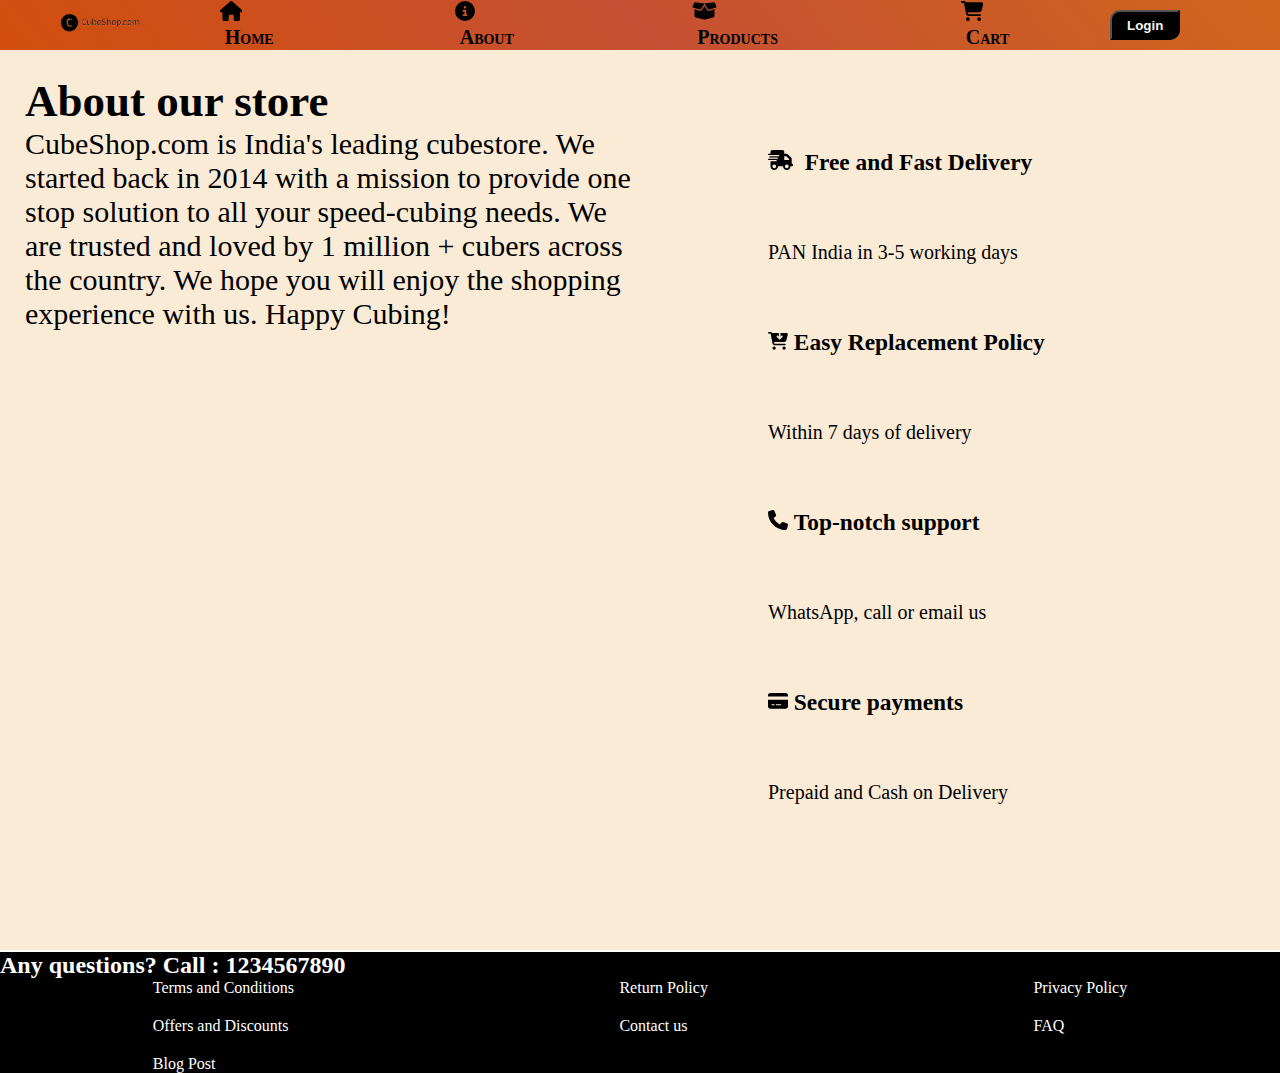
==== about.html @ 5586dda6 "ecommerce website" ====
<!DOCTYPE html>
<html lang="en">

<head>
    <meta charset="UTF-8">
    <meta name="viewport" content="width=device-width, initial-scale=1.0">
    <title>CubeShop-About</title>
</head>

<link rel="stylesheet" href="about.css">

<body>

    <nav>
        <div><img id="logo" src="logo.png" alt="logo" height="20px"></div>
        <ul id="navbar">
            <a href="index.html"><svg height="20px" xmlns="http://www.w3.org/2000/svg" viewBox="0 0 576 512"><!--!Font Awesome Free 6.5.1 by @fontawesome - https://fontawesome.com License - https://fontawesome.com/license/free Copyright 2024 Fonticons, Inc.--><path d="M575.8 255.5c0 18-15 32.1-32 32.1h-32l.7 160.2c0 2.7-.2 5.4-.5 8.1V472c0 22.1-17.9 40-40 40H456c-1.1 0-2.2 0-3.3-.1c-1.4 .1-2.8 .1-4.2 .1H416 392c-22.1 0-40-17.9-40-40V448 384c0-17.7-14.3-32-32-32H256c-17.7 0-32 14.3-32 32v64 24c0 22.1-17.9 40-40 40H160 128.1c-1.5 0-3-.1-4.5-.2c-1.2 .1-2.4 .2-3.6 .2H104c-22.1 0-40-17.9-40-40V360c0-.9 0-1.9 .1-2.8V287.6H32c-18 0-32-14-32-32.1c0-9 3-17 10-24L266.4 8c7-7 15-8 22-8s15 2 21 7L564.8 231.5c8 7 12 15 11 24z"/></svg>&nbsp;Home</a>
            <a href="about.html"><svg height="20px" xmlns="http://www.w3.org/2000/svg" viewBox="0 0 512 512"><!--!Font Awesome Free 6.5.1 by @fontawesome - https://fontawesome.com License - https://fontawesome.com/license/free Copyright 2024 Fonticons, Inc.--><path d="M256 512A256 256 0 1 0 256 0a256 256 0 1 0 0 512zM216 336h24V272H216c-13.3 0-24-10.7-24-24s10.7-24 24-24h48c13.3 0 24 10.7 24 24v88h8c13.3 0 24 10.7 24 24s-10.7 24-24 24H216c-13.3 0-24-10.7-24-24s10.7-24 24-24zm40-208a32 32 0 1 1 0 64 32 32 0 1 1 0-64z"/></svg>&nbsp;About</a>
            <a href="products.html"><svg height="20px" xmlns="http://www.w3.org/2000/svg" viewBox="0 0 640 512"><!--!Font Awesome Free 6.5.1 by @fontawesome - https://fontawesome.com License - https://fontawesome.com/license/free Copyright 2024 Fonticons, Inc.--><path d="M58.9 42.1c3-6.1 9.6-9.6 16.3-8.7L320 64 564.8 33.4c6.7-.8 13.3 2.7 16.3 8.7l41.7 83.4c9 17.9-.6 39.6-19.8 45.1L439.6 217.3c-13.9 4-28.8-1.9-36.2-14.3L320 64 236.6 203c-7.4 12.4-22.3 18.3-36.2 14.3L37.1 170.6c-19.3-5.5-28.8-27.2-19.8-45.1L58.9 42.1zM321.1 128l54.9 91.4c14.9 24.8 44.6 36.6 72.5 28.6L576 211.6v167c0 22-15 41.2-36.4 46.6l-204.1 51c-10.2 2.6-20.9 2.6-31 0l-204.1-51C79 419.7 64 400.5 64 378.5v-167L191.6 248c27.8 8 57.6-3.8 72.5-28.6L318.9 128h2.2z"/></svg>&nbsp;Products</a>
            <a href=""><svg height="20px" xmlns="http://www.w3.org/2000/svg" viewBox="0 0 576 512"><!--!Font Awesome Free 6.5.1 by @fontawesome - https://fontawesome.com License - https://fontawesome.com/license/free Copyright 2024 Fonticons, Inc.--><path d="M0 24C0 10.7 10.7 0 24 0H69.5c22 0 41.5 12.8 50.6 32h411c26.3 0 45.5 25 38.6 50.4l-41 152.3c-8.5 31.4-37 53.3-69.5 53.3H170.7l5.4 28.5c2.2 11.3 12.1 19.5 23.6 19.5H488c13.3 0 24 10.7 24 24s-10.7 24-24 24H199.7c-34.6 0-64.3-24.6-70.7-58.5L77.4 54.5c-.7-3.8-4-6.5-7.9-6.5H24C10.7 48 0 37.3 0 24zM128 464a48 48 0 1 1 96 0 48 48 0 1 1 -96 0zm336-48a48 48 0 1 1 0 96 48 48 0 1 1 0-96z"/></svg>&nbsp;Cart</a>
        </ul>
        <button id="login" type="button">Login</button>
    </nav>
    <div class="about">
        <div class="section">
            <h2>About our store</h2>
            <p><span>CubeShop.com</span> is India's leading cubestore. We started back in 2014 with a mission to provide
                one
                stop
                solution to all your speed-cubing needs. We are trusted and loved by 1 million + cubers across the
                country.
                We hope you will enjoy the shopping experience with us.
                <span>Happy Cubing!</span>
            </p>
        </div>
        <div class="why">
            
            <h3><svg height="20px" xmlns="http://www.w3.org/2000/svg" viewBox="0 0 640 512"><!--!Font Awesome Free 6.5.1 by @fontawesome - https://fontawesome.com License - https://fontawesome.com/license/free Copyright 2024 Fonticons, Inc.--><path d="M112 0C85.5 0 64 21.5 64 48V96H16c-8.8 0-16 7.2-16 16s7.2 16 16 16H64 272c8.8 0 16 7.2 16 16s-7.2 16-16 16H64 48c-8.8 0-16 7.2-16 16s7.2 16 16 16H64 240c8.8 0 16 7.2 16 16s-7.2 16-16 16H64 16c-8.8 0-16 7.2-16 16s7.2 16 16 16H64 208c8.8 0 16 7.2 16 16s-7.2 16-16 16H64V416c0 53 43 96 96 96s96-43 96-96H384c0 53 43 96 96 96s96-43 96-96h32c17.7 0 32-14.3 32-32s-14.3-32-32-32V288 256 237.3c0-17-6.7-33.3-18.7-45.3L512 114.7c-12-12-28.3-18.7-45.3-18.7H416V48c0-26.5-21.5-48-48-48H112zM544 237.3V256H416V160h50.7L544 237.3zM160 368a48 48 0 1 1 0 96 48 48 0 1 1 0-96zm272 48a48 48 0 1 1 96 0 48 48 0 1 1 -96 0z"/></svg> &nbsp;Free and Fast Delivery</h3>
            <p>PAN India in 3-5 working days</p>
            <h3><svg width="20px" xmlns="http://www.w3.org/2000/svg" viewBox="0 0 576 512"><!--!Font Awesome Free 6.5.1 by @fontawesome - https://fontawesome.com License - https://fontawesome.com/license/free Copyright 2024 Fonticons, Inc.--><path d="M24 0C10.7 0 0 10.7 0 24S10.7 48 24 48H69.5c3.8 0 7.1 2.7 7.9 6.5l51.6 271c6.5 34 36.2 58.5 70.7 58.5H488c13.3 0 24-10.7 24-24s-10.7-24-24-24H199.7c-11.5 0-21.4-8.2-23.6-19.5L170.7 288H459.2c32.6 0 61.1-21.8 69.5-53.3l41-152.3C576.6 57 557.4 32 531.1 32H360V134.1l23-23c9.4-9.4 24.6-9.4 33.9 0s9.4 24.6 0 33.9l-64 64c-9.4 9.4-24.6 9.4-33.9 0l-64-64c-9.4-9.4-9.4-24.6 0-33.9s24.6-9.4 33.9 0l23 23V32H120.1C111 12.8 91.6 0 69.5 0H24zM176 512a48 48 0 1 0 0-96 48 48 0 1 0 0 96zm336-48a48 48 0 1 0 -96 0 48 48 0 1 0 96 0z"/></svg>&nbsp;Easy Replacement Policy</h3>
            <p>Within 7 days of delivery</p>
            <h3><svg width="20px" xmlns="http://www.w3.org/2000/svg" viewBox="0 0 512 512"><!--!Font Awesome Free 6.5.1 by @fontawesome - https://fontawesome.com License - https://fontawesome.com/license/free Copyright 2024 Fonticons, Inc.--><path d="M164.9 24.6c-7.7-18.6-28-28.5-47.4-23.2l-88 24C12.1 30.2 0 46 0 64C0 311.4 200.6 512 448 512c18 0 33.8-12.1 38.6-29.5l24-88c5.3-19.4-4.6-39.7-23.2-47.4l-96-40c-16.3-6.8-35.2-2.1-46.3 11.6L304.7 368C234.3 334.7 177.3 277.7 144 207.3L193.3 167c13.7-11.2 18.4-30 11.6-46.3l-40-96z"/></svg>&nbsp;Top-notch support</h3>
            <p>WhatsApp, call or email us</p>
            <h3><svg width="20px" xmlns="http://www.w3.org/2000/svg" viewBox="0 0 576 512"><!--!Font Awesome Free 6.5.1 by @fontawesome - https://fontawesome.com License - https://fontawesome.com/license/free Copyright 2024 Fonticons, Inc.--><path d="M64 32C28.7 32 0 60.7 0 96v32H576V96c0-35.3-28.7-64-64-64H64zM576 224H0V416c0 35.3 28.7 64 64 64H512c35.3 0 64-28.7 64-64V224zM112 352h64c8.8 0 16 7.2 16 16s-7.2 16-16 16H112c-8.8 0-16-7.2-16-16s7.2-16 16-16zm112 16c0-8.8 7.2-16 16-16H368c8.8 0 16 7.2 16 16s-7.2 16-16 16H240c-8.8 0-16-7.2-16-16z"/></svg>&nbsp;Secure payments</h3>
            <p>Prepaid and Cash on Delivery</p>
        </div>
    </div>
    <footer>
        <h2>Any questions? Call : 1234567890</h2>
        <div class="footer">
            <a href="">Terms and Conditions</a>
            <a href="">Return Policy</a>
            <a href="">Privacy Policy</a>
            <a href="">Offers and Discounts</a>
            <a href="">Contact us</a>
            <a href="">FAQ</a>
            <a href="">Blog Post</a>
        </div>
    </footer>

</body>

</html>
---- about.css ----
* {
    margin: 0;
    padding: 0;
    box-sizing: border-box;
}

nav {
    position: fixed;
    top: 0;
    left: 0;
    right: 0;
    z-index: 100;
    background-image: linear-gradient(50deg, #d14e0c, #c55033, #d1651c);
    position: fixed;
    display: flex;
    align-items: center;
    justify-content: space-between;
    height: 50px;
}

nav ul {
    display: flex;
    flex-direction: row;
    list-style: none;
}

#navbar a:hover {
    text-decoration: underline rgb(242, 245, 244) 4px;
}

#navbar a {
    transition: 0.7s;
    padding: 0px 80px;
    text-decoration: none;
    color: black;
    font-size: 20px;
    font-family: 'Times New Roman', Times, serif;
    font-variant: small-caps;
    font-weight: bolder;
}

#logo {
    margin-left: 60px;
}

#login {
    height: 30px;
    width: 70px;
    background-color: black;
    color: whitesmoke;
    font-family: 'Gill Sans', 'Gill Sans MT', Calibri, 'Trebuchet MS', sans-serif;
    font-weight: 600;
    margin-right: 100px;
    border-radius: 10px 0px;

}

#login:hover {
    cursor: pointer;
    background-color: white;
    color: black;
    box-shadow: 0px 0px 20px rgba(235, 231, 102, 0.592);
}

.about {
    height: 100vh;
    background-color: antiquewhite;
    position: relative;
    top: 50px;

    display: flex;
    flex-direction: row;
    justify-content: center;
}

.section {
    width: 60vw;
    font-size: 30px;
    margin: 25px;
    font-weight: 500;
}

.why {
    display: grid;
    grid-template-columns: auto;
    gap: 20px;
    line-height: 25px;
    margin: 100px;
    font-size: 20px;
    width: 40vw;
}

footer {
    background-color: black;
    position: absolute;
    width: 100%;
    bottom: -173px;
    color: white;
}

::-webkit-scrollbar {
    display: none;
}

.footer {
    text-decoration: none;
    color: white;
    display: grid;
    grid-template-columns: auto auto auto;
    gap: 20px;
    justify-content: space-around;
}

.footer a {
    text-decoration: none;
    color: white;
}
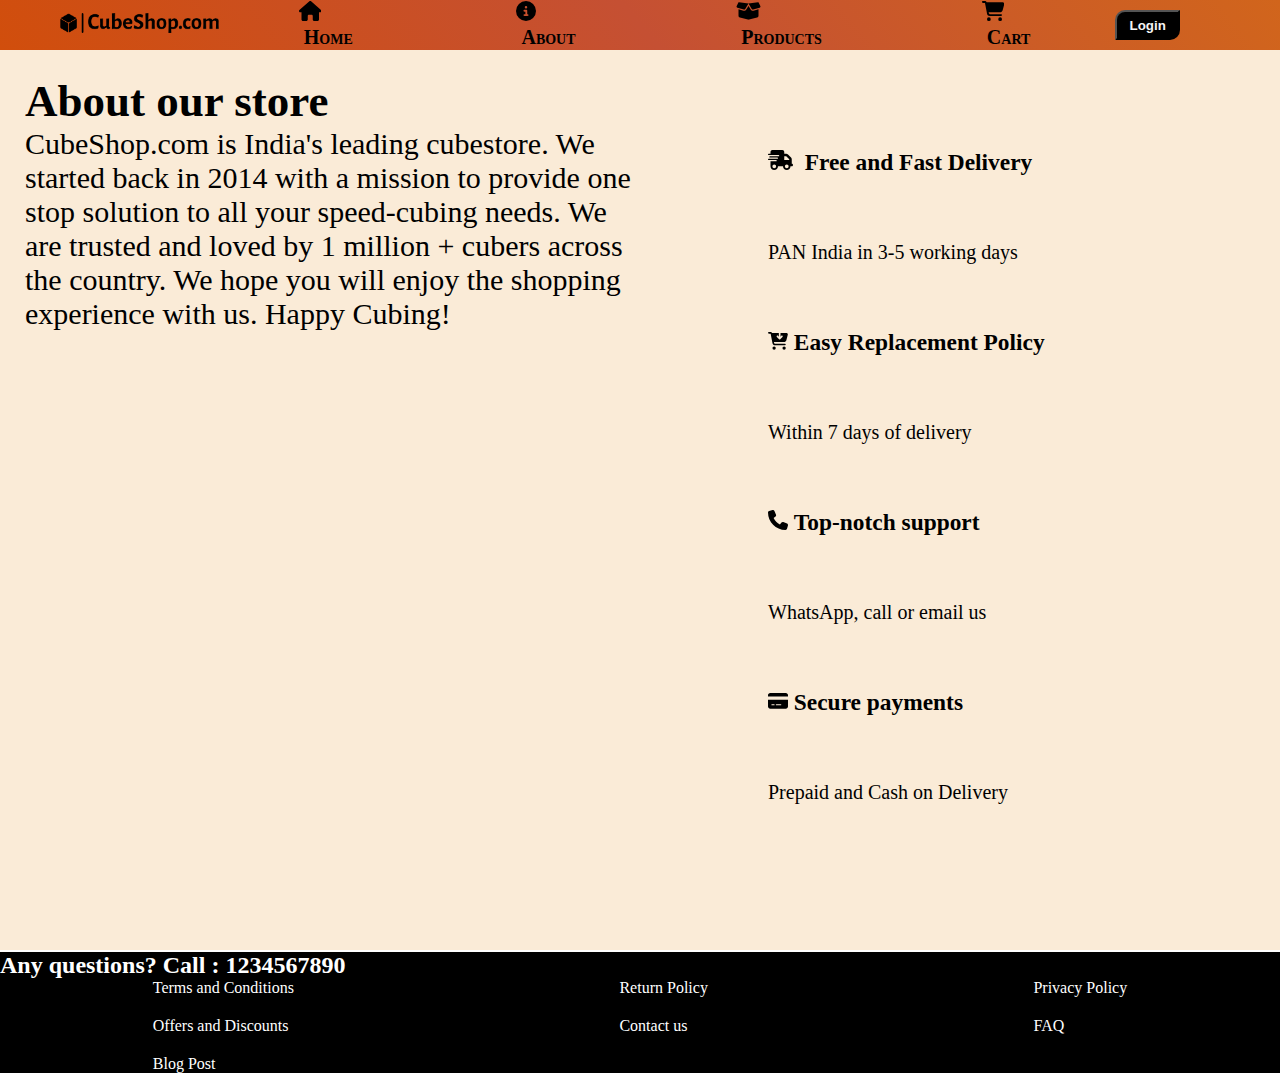
==== commit 2beb3678: "added new logo" ====
--- a/about.html
+++ b/about.html
@@ -12,12 +12,28 @@
 <body>
 
     <nav>
-        <div><img id="logo" src="logo.png" alt="logo" height="20px"></div>
+        <div><img id="logo" src="logocube.png" alt="logo" height="20px"></div>
         <ul id="navbar">
-            <a href="index.html"><svg height="20px" xmlns="http://www.w3.org/2000/svg" viewBox="0 0 576 512"><!--!Font Awesome Free 6.5.1 by @fontawesome - https://fontawesome.com License - https://fontawesome.com/license/free Copyright 2024 Fonticons, Inc.--><path d="M575.8 255.5c0 18-15 32.1-32 32.1h-32l.7 160.2c0 2.7-.2 5.4-.5 8.1V472c0 22.1-17.9 40-40 40H456c-1.1 0-2.2 0-3.3-.1c-1.4 .1-2.8 .1-4.2 .1H416 392c-22.1 0-40-17.9-40-40V448 384c0-17.7-14.3-32-32-32H256c-17.7 0-32 14.3-32 32v64 24c0 22.1-17.9 40-40 40H160 128.1c-1.5 0-3-.1-4.5-.2c-1.2 .1-2.4 .2-3.6 .2H104c-22.1 0-40-17.9-40-40V360c0-.9 0-1.9 .1-2.8V287.6H32c-18 0-32-14-32-32.1c0-9 3-17 10-24L266.4 8c7-7 15-8 22-8s15 2 21 7L564.8 231.5c8 7 12 15 11 24z"/></svg>&nbsp;Home</a>
-            <a href="about.html"><svg height="20px" xmlns="http://www.w3.org/2000/svg" viewBox="0 0 512 512"><!--!Font Awesome Free 6.5.1 by @fontawesome - https://fontawesome.com License - https://fontawesome.com/license/free Copyright 2024 Fonticons, Inc.--><path d="M256 512A256 256 0 1 0 256 0a256 256 0 1 0 0 512zM216 336h24V272H216c-13.3 0-24-10.7-24-24s10.7-24 24-24h48c13.3 0 24 10.7 24 24v88h8c13.3 0 24 10.7 24 24s-10.7 24-24 24H216c-13.3 0-24-10.7-24-24s10.7-24 24-24zm40-208a32 32 0 1 1 0 64 32 32 0 1 1 0-64z"/></svg>&nbsp;About</a>
-            <a href="products.html"><svg height="20px" xmlns="http://www.w3.org/2000/svg" viewBox="0 0 640 512"><!--!Font Awesome Free 6.5.1 by @fontawesome - https://fontawesome.com License - https://fontawesome.com/license/free Copyright 2024 Fonticons, Inc.--><path d="M58.9 42.1c3-6.1 9.6-9.6 16.3-8.7L320 64 564.8 33.4c6.7-.8 13.3 2.7 16.3 8.7l41.7 83.4c9 17.9-.6 39.6-19.8 45.1L439.6 217.3c-13.9 4-28.8-1.9-36.2-14.3L320 64 236.6 203c-7.4 12.4-22.3 18.3-36.2 14.3L37.1 170.6c-19.3-5.5-28.8-27.2-19.8-45.1L58.9 42.1zM321.1 128l54.9 91.4c14.9 24.8 44.6 36.6 72.5 28.6L576 211.6v167c0 22-15 41.2-36.4 46.6l-204.1 51c-10.2 2.6-20.9 2.6-31 0l-204.1-51C79 419.7 64 400.5 64 378.5v-167L191.6 248c27.8 8 57.6-3.8 72.5-28.6L318.9 128h2.2z"/></svg>&nbsp;Products</a>
-            <a href=""><svg height="20px" xmlns="http://www.w3.org/2000/svg" viewBox="0 0 576 512"><!--!Font Awesome Free 6.5.1 by @fontawesome - https://fontawesome.com License - https://fontawesome.com/license/free Copyright 2024 Fonticons, Inc.--><path d="M0 24C0 10.7 10.7 0 24 0H69.5c22 0 41.5 12.8 50.6 32h411c26.3 0 45.5 25 38.6 50.4l-41 152.3c-8.5 31.4-37 53.3-69.5 53.3H170.7l5.4 28.5c2.2 11.3 12.1 19.5 23.6 19.5H488c13.3 0 24 10.7 24 24s-10.7 24-24 24H199.7c-34.6 0-64.3-24.6-70.7-58.5L77.4 54.5c-.7-3.8-4-6.5-7.9-6.5H24C10.7 48 0 37.3 0 24zM128 464a48 48 0 1 1 96 0 48 48 0 1 1 -96 0zm336-48a48 48 0 1 1 0 96 48 48 0 1 1 0-96z"/></svg>&nbsp;Cart</a>
+            <a href="index.html"><svg height="20px" xmlns="http://www.w3.org/2000/svg"
+                    viewBox="0 0 576 512"><!--!Font Awesome Free 6.5.1 by @fontawesome - https://fontawesome.com License - https://fontawesome.com/license/free Copyright 2024 Fonticons, Inc.-->
+                    <path
+                        d="M575.8 255.5c0 18-15 32.1-32 32.1h-32l.7 160.2c0 2.7-.2 5.4-.5 8.1V472c0 22.1-17.9 40-40 40H456c-1.1 0-2.2 0-3.3-.1c-1.4 .1-2.8 .1-4.2 .1H416 392c-22.1 0-40-17.9-40-40V448 384c0-17.7-14.3-32-32-32H256c-17.7 0-32 14.3-32 32v64 24c0 22.1-17.9 40-40 40H160 128.1c-1.5 0-3-.1-4.5-.2c-1.2 .1-2.4 .2-3.6 .2H104c-22.1 0-40-17.9-40-40V360c0-.9 0-1.9 .1-2.8V287.6H32c-18 0-32-14-32-32.1c0-9 3-17 10-24L266.4 8c7-7 15-8 22-8s15 2 21 7L564.8 231.5c8 7 12 15 11 24z" />
+                </svg>&nbsp;Home</a>
+            <a href="about.html"><svg height="20px" xmlns="http://www.w3.org/2000/svg"
+                    viewBox="0 0 512 512"><!--!Font Awesome Free 6.5.1 by @fontawesome - https://fontawesome.com License - https://fontawesome.com/license/free Copyright 2024 Fonticons, Inc.-->
+                    <path
+                        d="M256 512A256 256 0 1 0 256 0a256 256 0 1 0 0 512zM216 336h24V272H216c-13.3 0-24-10.7-24-24s10.7-24 24-24h48c13.3 0 24 10.7 24 24v88h8c13.3 0 24 10.7 24 24s-10.7 24-24 24H216c-13.3 0-24-10.7-24-24s10.7-24 24-24zm40-208a32 32 0 1 1 0 64 32 32 0 1 1 0-64z" />
+                </svg>&nbsp;About</a>
+            <a href="products.html"><svg height="20px" xmlns="http://www.w3.org/2000/svg"
+                    viewBox="0 0 640 512"><!--!Font Awesome Free 6.5.1 by @fontawesome - https://fontawesome.com License - https://fontawesome.com/license/free Copyright 2024 Fonticons, Inc.-->
+                    <path
+                        d="M58.9 42.1c3-6.1 9.6-9.6 16.3-8.7L320 64 564.8 33.4c6.7-.8 13.3 2.7 16.3 8.7l41.7 83.4c9 17.9-.6 39.6-19.8 45.1L439.6 217.3c-13.9 4-28.8-1.9-36.2-14.3L320 64 236.6 203c-7.4 12.4-22.3 18.3-36.2 14.3L37.1 170.6c-19.3-5.5-28.8-27.2-19.8-45.1L58.9 42.1zM321.1 128l54.9 91.4c14.9 24.8 44.6 36.6 72.5 28.6L576 211.6v167c0 22-15 41.2-36.4 46.6l-204.1 51c-10.2 2.6-20.9 2.6-31 0l-204.1-51C79 419.7 64 400.5 64 378.5v-167L191.6 248c27.8 8 57.6-3.8 72.5-28.6L318.9 128h2.2z" />
+                </svg>&nbsp;Products</a>
+            <a href=""><svg height="20px" xmlns="http://www.w3.org/2000/svg"
+                    viewBox="0 0 576 512"><!--!Font Awesome Free 6.5.1 by @fontawesome - https://fontawesome.com License - https://fontawesome.com/license/free Copyright 2024 Fonticons, Inc.-->
+                    <path
+                        d="M0 24C0 10.7 10.7 0 24 0H69.5c22 0 41.5 12.8 50.6 32h411c26.3 0 45.5 25 38.6 50.4l-41 152.3c-8.5 31.4-37 53.3-69.5 53.3H170.7l5.4 28.5c2.2 11.3 12.1 19.5 23.6 19.5H488c13.3 0 24 10.7 24 24s-10.7 24-24 24H199.7c-34.6 0-64.3-24.6-70.7-58.5L77.4 54.5c-.7-3.8-4-6.5-7.9-6.5H24C10.7 48 0 37.3 0 24zM128 464a48 48 0 1 1 96 0 48 48 0 1 1 -96 0zm336-48a48 48 0 1 1 0 96 48 48 0 1 1 0-96z" />
+                </svg>&nbsp;Cart</a>
         </ul>
         <button id="login" type="button">Login</button>
     </nav>
@@ -34,14 +50,30 @@
             </p>
         </div>
         <div class="why">
-            
-            <h3><svg height="20px" xmlns="http://www.w3.org/2000/svg" viewBox="0 0 640 512"><!--!Font Awesome Free 6.5.1 by @fontawesome - https://fontawesome.com License - https://fontawesome.com/license/free Copyright 2024 Fonticons, Inc.--><path d="M112 0C85.5 0 64 21.5 64 48V96H16c-8.8 0-16 7.2-16 16s7.2 16 16 16H64 272c8.8 0 16 7.2 16 16s-7.2 16-16 16H64 48c-8.8 0-16 7.2-16 16s7.2 16 16 16H64 240c8.8 0 16 7.2 16 16s-7.2 16-16 16H64 16c-8.8 0-16 7.2-16 16s7.2 16 16 16H64 208c8.8 0 16 7.2 16 16s-7.2 16-16 16H64V416c0 53 43 96 96 96s96-43 96-96H384c0 53 43 96 96 96s96-43 96-96h32c17.7 0 32-14.3 32-32s-14.3-32-32-32V288 256 237.3c0-17-6.7-33.3-18.7-45.3L512 114.7c-12-12-28.3-18.7-45.3-18.7H416V48c0-26.5-21.5-48-48-48H112zM544 237.3V256H416V160h50.7L544 237.3zM160 368a48 48 0 1 1 0 96 48 48 0 1 1 0-96zm272 48a48 48 0 1 1 96 0 48 48 0 1 1 -96 0z"/></svg> &nbsp;Free and Fast Delivery</h3>
+
+            <h3><svg height="20px" xmlns="http://www.w3.org/2000/svg"
+                    viewBox="0 0 640 512"><!--!Font Awesome Free 6.5.1 by @fontawesome - https://fontawesome.com License - https://fontawesome.com/license/free Copyright 2024 Fonticons, Inc.-->
+                    <path
+                        d="M112 0C85.5 0 64 21.5 64 48V96H16c-8.8 0-16 7.2-16 16s7.2 16 16 16H64 272c8.8 0 16 7.2 16 16s-7.2 16-16 16H64 48c-8.8 0-16 7.2-16 16s7.2 16 16 16H64 240c8.8 0 16 7.2 16 16s-7.2 16-16 16H64 16c-8.8 0-16 7.2-16 16s7.2 16 16 16H64 208c8.8 0 16 7.2 16 16s-7.2 16-16 16H64V416c0 53 43 96 96 96s96-43 96-96H384c0 53 43 96 96 96s96-43 96-96h32c17.7 0 32-14.3 32-32s-14.3-32-32-32V288 256 237.3c0-17-6.7-33.3-18.7-45.3L512 114.7c-12-12-28.3-18.7-45.3-18.7H416V48c0-26.5-21.5-48-48-48H112zM544 237.3V256H416V160h50.7L544 237.3zM160 368a48 48 0 1 1 0 96 48 48 0 1 1 0-96zm272 48a48 48 0 1 1 96 0 48 48 0 1 1 -96 0z" />
+                </svg> &nbsp;Free and Fast Delivery</h3>
             <p>PAN India in 3-5 working days</p>
-            <h3><svg width="20px" xmlns="http://www.w3.org/2000/svg" viewBox="0 0 576 512"><!--!Font Awesome Free 6.5.1 by @fontawesome - https://fontawesome.com License - https://fontawesome.com/license/free Copyright 2024 Fonticons, Inc.--><path d="M24 0C10.7 0 0 10.7 0 24S10.7 48 24 48H69.5c3.8 0 7.1 2.7 7.9 6.5l51.6 271c6.5 34 36.2 58.5 70.7 58.5H488c13.3 0 24-10.7 24-24s-10.7-24-24-24H199.7c-11.5 0-21.4-8.2-23.6-19.5L170.7 288H459.2c32.6 0 61.1-21.8 69.5-53.3l41-152.3C576.6 57 557.4 32 531.1 32H360V134.1l23-23c9.4-9.4 24.6-9.4 33.9 0s9.4 24.6 0 33.9l-64 64c-9.4 9.4-24.6 9.4-33.9 0l-64-64c-9.4-9.4-9.4-24.6 0-33.9s24.6-9.4 33.9 0l23 23V32H120.1C111 12.8 91.6 0 69.5 0H24zM176 512a48 48 0 1 0 0-96 48 48 0 1 0 0 96zm336-48a48 48 0 1 0 -96 0 48 48 0 1 0 96 0z"/></svg>&nbsp;Easy Replacement Policy</h3>
+            <h3><svg width="20px" xmlns="http://www.w3.org/2000/svg"
+                    viewBox="0 0 576 512"><!--!Font Awesome Free 6.5.1 by @fontawesome - https://fontawesome.com License - https://fontawesome.com/license/free Copyright 2024 Fonticons, Inc.-->
+                    <path
+                        d="M24 0C10.7 0 0 10.7 0 24S10.7 48 24 48H69.5c3.8 0 7.1 2.7 7.9 6.5l51.6 271c6.5 34 36.2 58.5 70.7 58.5H488c13.3 0 24-10.7 24-24s-10.7-24-24-24H199.7c-11.5 0-21.4-8.2-23.6-19.5L170.7 288H459.2c32.6 0 61.1-21.8 69.5-53.3l41-152.3C576.6 57 557.4 32 531.1 32H360V134.1l23-23c9.4-9.4 24.6-9.4 33.9 0s9.4 24.6 0 33.9l-64 64c-9.4 9.4-24.6 9.4-33.9 0l-64-64c-9.4-9.4-9.4-24.6 0-33.9s24.6-9.4 33.9 0l23 23V32H120.1C111 12.8 91.6 0 69.5 0H24zM176 512a48 48 0 1 0 0-96 48 48 0 1 0 0 96zm336-48a48 48 0 1 0 -96 0 48 48 0 1 0 96 0z" />
+                </svg>&nbsp;Easy Replacement Policy</h3>
             <p>Within 7 days of delivery</p>
-            <h3><svg width="20px" xmlns="http://www.w3.org/2000/svg" viewBox="0 0 512 512"><!--!Font Awesome Free 6.5.1 by @fontawesome - https://fontawesome.com License - https://fontawesome.com/license/free Copyright 2024 Fonticons, Inc.--><path d="M164.9 24.6c-7.7-18.6-28-28.5-47.4-23.2l-88 24C12.1 30.2 0 46 0 64C0 311.4 200.6 512 448 512c18 0 33.8-12.1 38.6-29.5l24-88c5.3-19.4-4.6-39.7-23.2-47.4l-96-40c-16.3-6.8-35.2-2.1-46.3 11.6L304.7 368C234.3 334.7 177.3 277.7 144 207.3L193.3 167c13.7-11.2 18.4-30 11.6-46.3l-40-96z"/></svg>&nbsp;Top-notch support</h3>
+            <h3><svg width="20px" xmlns="http://www.w3.org/2000/svg"
+                    viewBox="0 0 512 512"><!--!Font Awesome Free 6.5.1 by @fontawesome - https://fontawesome.com License - https://fontawesome.com/license/free Copyright 2024 Fonticons, Inc.-->
+                    <path
+                        d="M164.9 24.6c-7.7-18.6-28-28.5-47.4-23.2l-88 24C12.1 30.2 0 46 0 64C0 311.4 200.6 512 448 512c18 0 33.8-12.1 38.6-29.5l24-88c5.3-19.4-4.6-39.7-23.2-47.4l-96-40c-16.3-6.8-35.2-2.1-46.3 11.6L304.7 368C234.3 334.7 177.3 277.7 144 207.3L193.3 167c13.7-11.2 18.4-30 11.6-46.3l-40-96z" />
+                </svg>&nbsp;Top-notch support</h3>
             <p>WhatsApp, call or email us</p>
-            <h3><svg width="20px" xmlns="http://www.w3.org/2000/svg" viewBox="0 0 576 512"><!--!Font Awesome Free 6.5.1 by @fontawesome - https://fontawesome.com License - https://fontawesome.com/license/free Copyright 2024 Fonticons, Inc.--><path d="M64 32C28.7 32 0 60.7 0 96v32H576V96c0-35.3-28.7-64-64-64H64zM576 224H0V416c0 35.3 28.7 64 64 64H512c35.3 0 64-28.7 64-64V224zM112 352h64c8.8 0 16 7.2 16 16s-7.2 16-16 16H112c-8.8 0-16-7.2-16-16s7.2-16 16-16zm112 16c0-8.8 7.2-16 16-16H368c8.8 0 16 7.2 16 16s-7.2 16-16 16H240c-8.8 0-16-7.2-16-16z"/></svg>&nbsp;Secure payments</h3>
+            <h3><svg width="20px" xmlns="http://www.w3.org/2000/svg"
+                    viewBox="0 0 576 512"><!--!Font Awesome Free 6.5.1 by @fontawesome - https://fontawesome.com License - https://fontawesome.com/license/free Copyright 2024 Fonticons, Inc.-->
+                    <path
+                        d="M64 32C28.7 32 0 60.7 0 96v32H576V96c0-35.3-28.7-64-64-64H64zM576 224H0V416c0 35.3 28.7 64 64 64H512c35.3 0 64-28.7 64-64V224zM112 352h64c8.8 0 16 7.2 16 16s-7.2 16-16 16H112c-8.8 0-16-7.2-16-16s7.2-16 16-16zm112 16c0-8.8 7.2-16 16-16H368c8.8 0 16 7.2 16 16s-7.2 16-16 16H240c-8.8 0-16-7.2-16-16z" />
+                </svg>&nbsp;Secure payments</h3>
             <p>Prepaid and Cash on Delivery</p>
         </div>
     </div>
